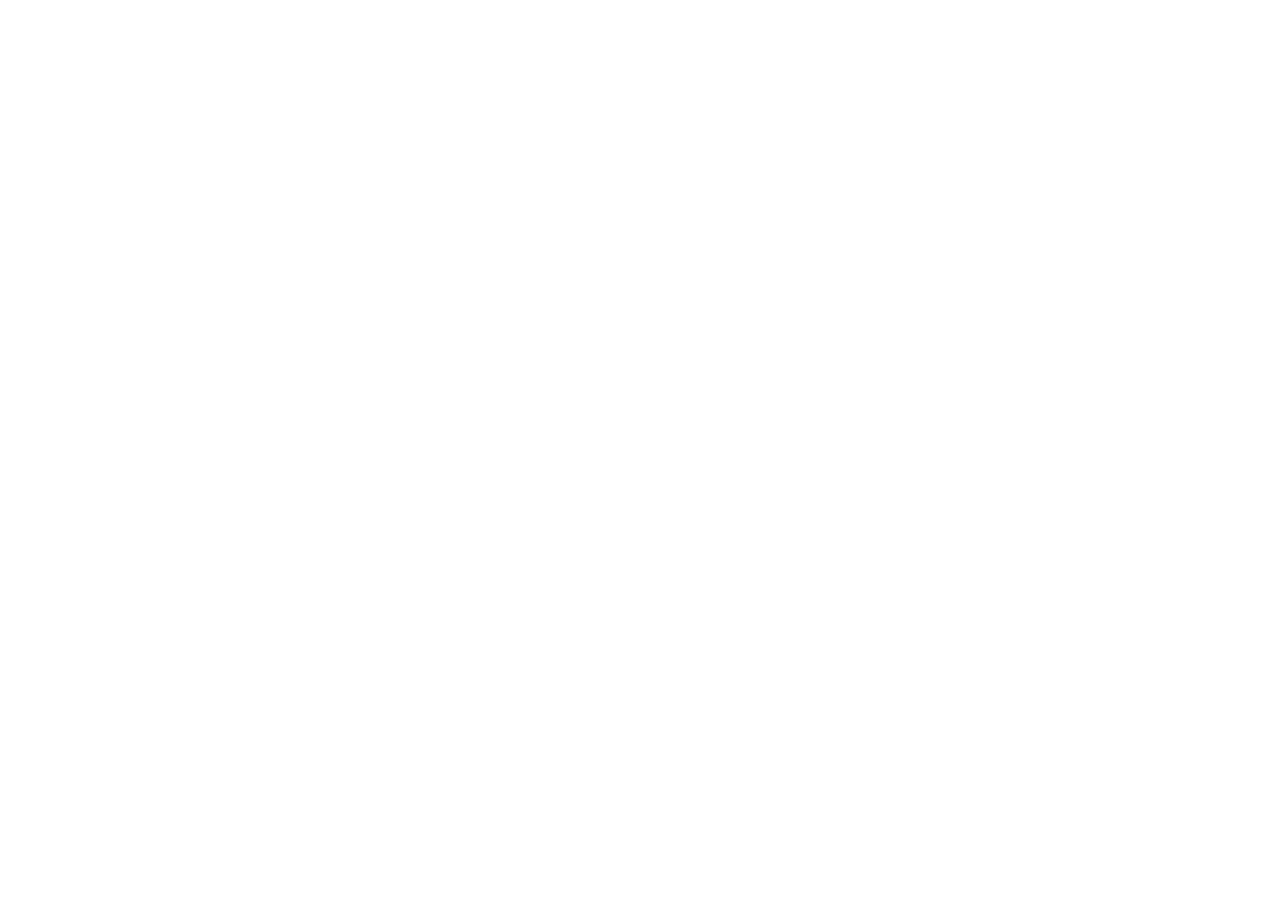
==== index.html @ 6c9b46a6 "Initial commit" ====
<!DOCTYPE html>
<html lang="en">
	<head>
		<meta charset="UTF-8">
		<meta name="description" content="The best website!">
		<meta name="keywords" content="best,web,website,google,html,linux,nuggets">
		<meta name="viewport" content="width=device-width, initial-scale=1">
		<title>Olivr Epic!</title>
	</head>
	<body>
	</body>
</html>
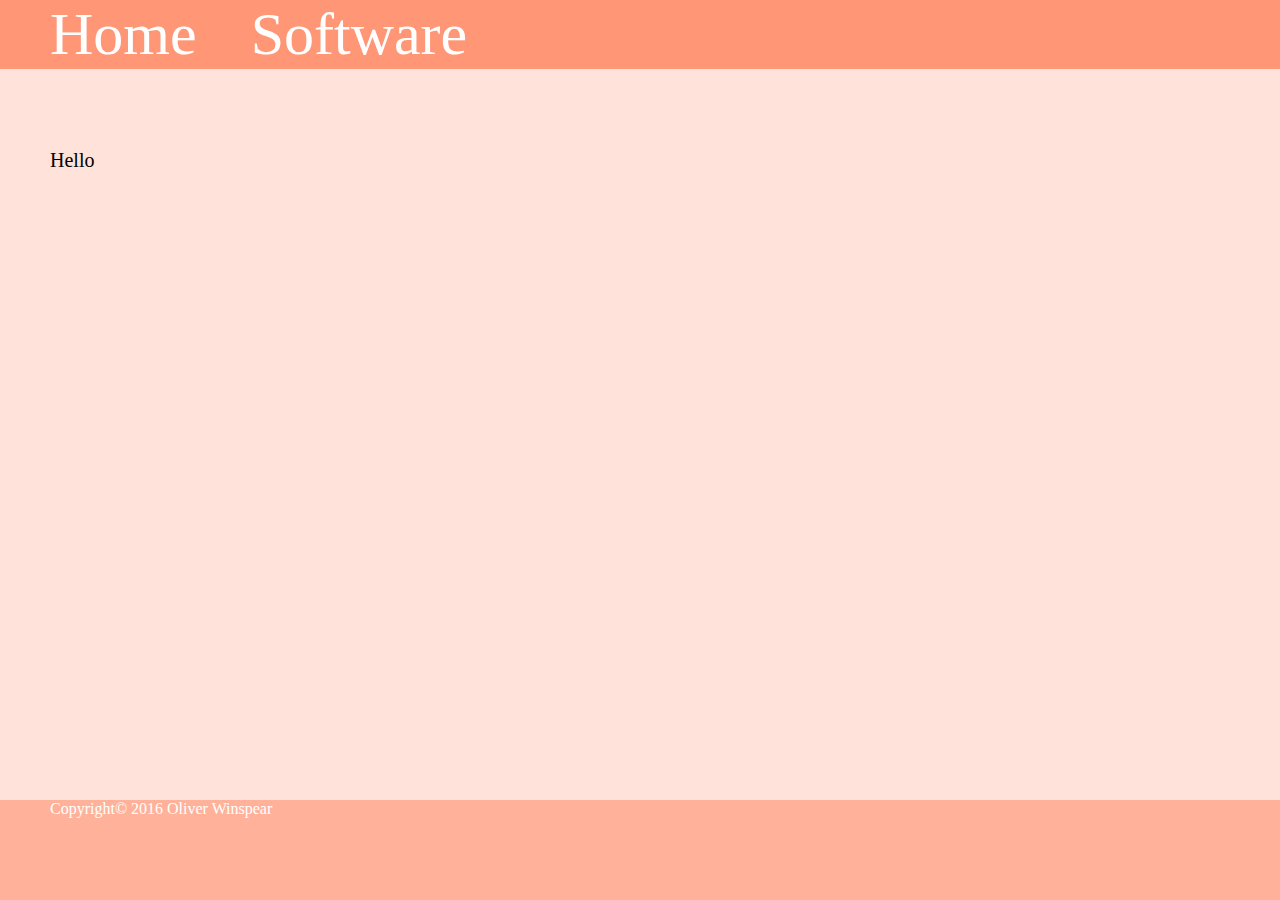
==== commit 3906643b: "Initial commit" ====
--- a/index.html
+++ b/index.html
@@ -1,12 +1,31 @@
 <!DOCTYPE html>
+<!--[if !IE 7]>
+	<style type="text/css">
+		#wrapper {display:table;height:100%}
+	</style>
+<![endif]-->
+
 <html lang="en">
 	<head>
 		<meta charset="UTF-8">
 		<meta name="description" content="The best website!">
-		<meta name="keywords" content="best,web,website,google,html,linux,nuggets">
+		<meta name="keywords" content="git,github,github pages,pages,free,software,open-source,linux,debian,ubuntu,mint,arch,suse,redhat,distro">
 		<meta name="viewport" content="width=device-width, initial-scale=1">
-		<title>Olivr Epic!</title>
+		<title>Ep1c</title>
+		<link rel="stylesheet" type="text/css" href="css/style.css">
 	</head>
 	<body>
+		<div id="wrapper">
+			<div id="header">
+				<a href="index.html">Home</a>
+				<a href="software.html">Software</a>
+			</div>
+			<div id="main">
+				Hello
+			</div>
+		</div>
+			<div id="footer">
+				Copyright&copy; 2016 Oliver Winspear 
+			</div>
 	</body>
 </html>
--- a/css/style.css
+++ b/css/style.css
@@ -0,0 +1,49 @@
+html, body {
+	margin: 0px;
+	height: 100%;
+	background-color: #FFE2D9;
+	font-family: "Times New Roman", serif;
+}
+
+#wrapper {min-height: 100%;}
+
+#header {
+	width: 100%;
+	color: #FFFFFF;
+	background-color: #FF9675;
+	text-indent: 50px;
+	word-spacing: 50px;
+}
+
+#main {
+	overflow:auto;
+	padding-bottom: 100px; /* must be same height as the footer */
+	margin-top:80px;
+	text-indent: 50px;
+	font-size: 20px;
+}  
+
+#footer {
+	position: relative;
+	background-color: #FFB299;
+	margin-top: -100px; /* negative value of footer height */
+	height: 100px;
+	clear: both;
+	color: #FFFFFF;
+	text-indent: 50px;
+} 
+
+/*Opera Fix*/
+body:before {
+	content: "";
+	height: 100%;
+	float: left;
+	width: 0;
+	margin-top: -32767px;
+}
+
+a {color: #FFFFFF;text-decoration: none;font-size:60px}
+
+a {text-decoration: none;}
+
+/* http://www.cssstickyfooter.com/using-sticky-footer-code.html */
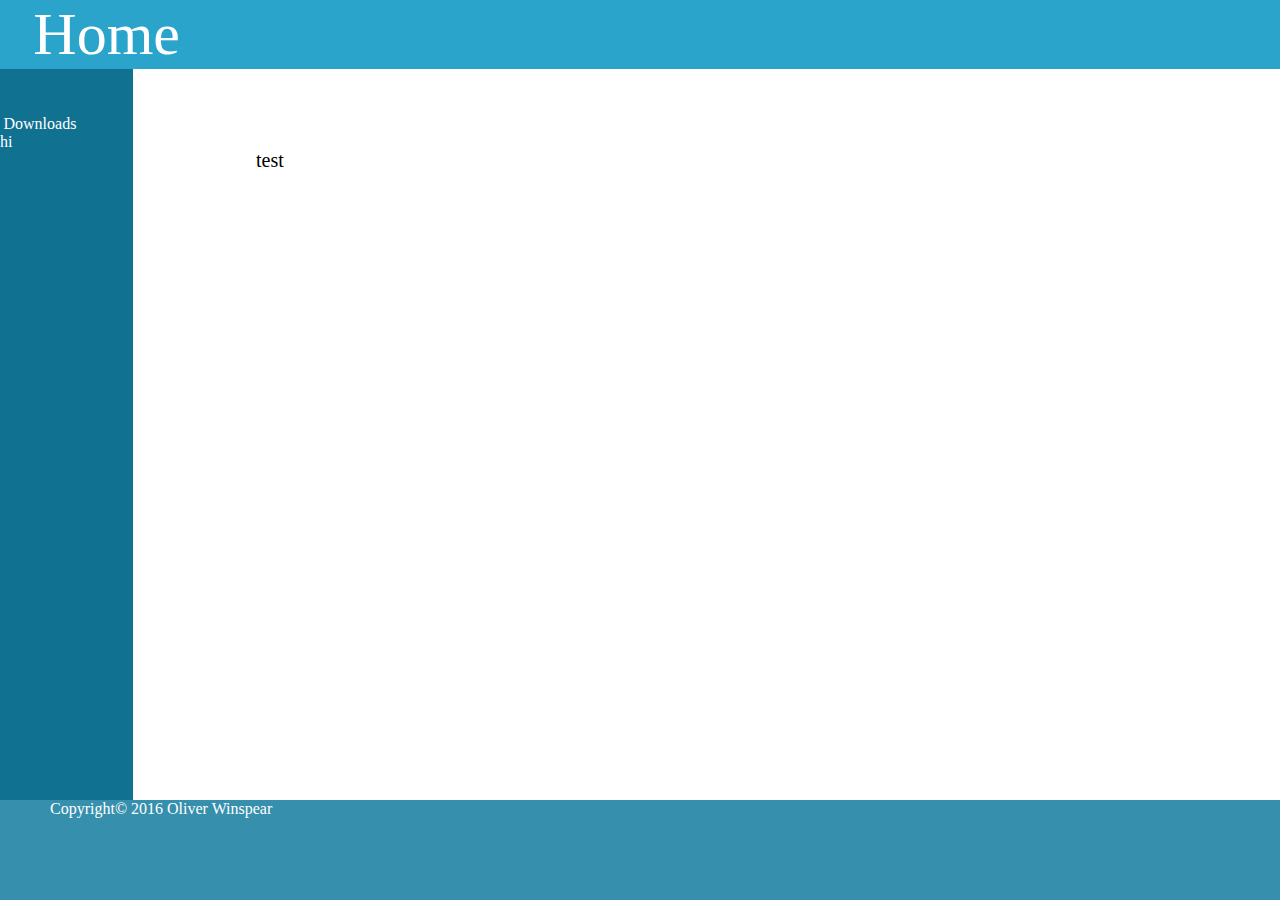
==== commit dd3a99a6: "Initial commit" ====
--- a/index.html
+++ b/index.html
@@ -18,10 +18,13 @@
 		<div id="wrapper">
 			<div id="header">
 				<a href="index.html">Home</a>
-				<a href="software.html">Software</a>
 			</div>
 			<div id="main">
-				Hello
+				test
+			</div>
+			<div id="left_menu">
+				Downloads <br/>
+				hi
 			</div>
 		</div>
 			<div id="footer">
--- a/css/style.css
+++ b/css/style.css
@@ -1,7 +1,7 @@
 html, body {
 	margin: 0px;
 	height: 100%;
-	background-color: #FFE2D9;
+	background-color: #FFFFFF;
 	font-family: "Times New Roman", serif;
 }
 
@@ -9,23 +9,38 @@
 
 #header {
 	width: 100%;
+	height: 7.89163722%;
 	color: #FFFFFF;
-	background-color: #FF9675;
-	text-indent: 50px;
+	background-color: #2BA4CC;
+	text-indent: 2.604166667%;
 	word-spacing: 50px;
+
 }
 
 #main {
-	overflow:auto;
+	overflow: auto;
 	padding-bottom: 100px; /* must be same height as the footer */
-	margin-top:80px;
-	text-indent: 50px;
+	margin-top: 80px;
 	font-size: 20px;
+	width: 79.59%;
+	position: absolute;
+	left: 20%;
+	color: #000000;
 }  
+
+#left_menu {
+	color: #FFFFFF;
+	background-color: #117191;
+	width: 10.41%;
+	height: 83.61836278%;
+	position: absolute;
+	text-indent: 2.604166667%;
+	padding-top: 3.576537912%;
+}
 
 #footer {
 	position: relative;
-	background-color: #FFB299;
+	background-color: #368FAD;
 	margin-top: -100px; /* negative value of footer height */
 	height: 100px;
 	clear: both;
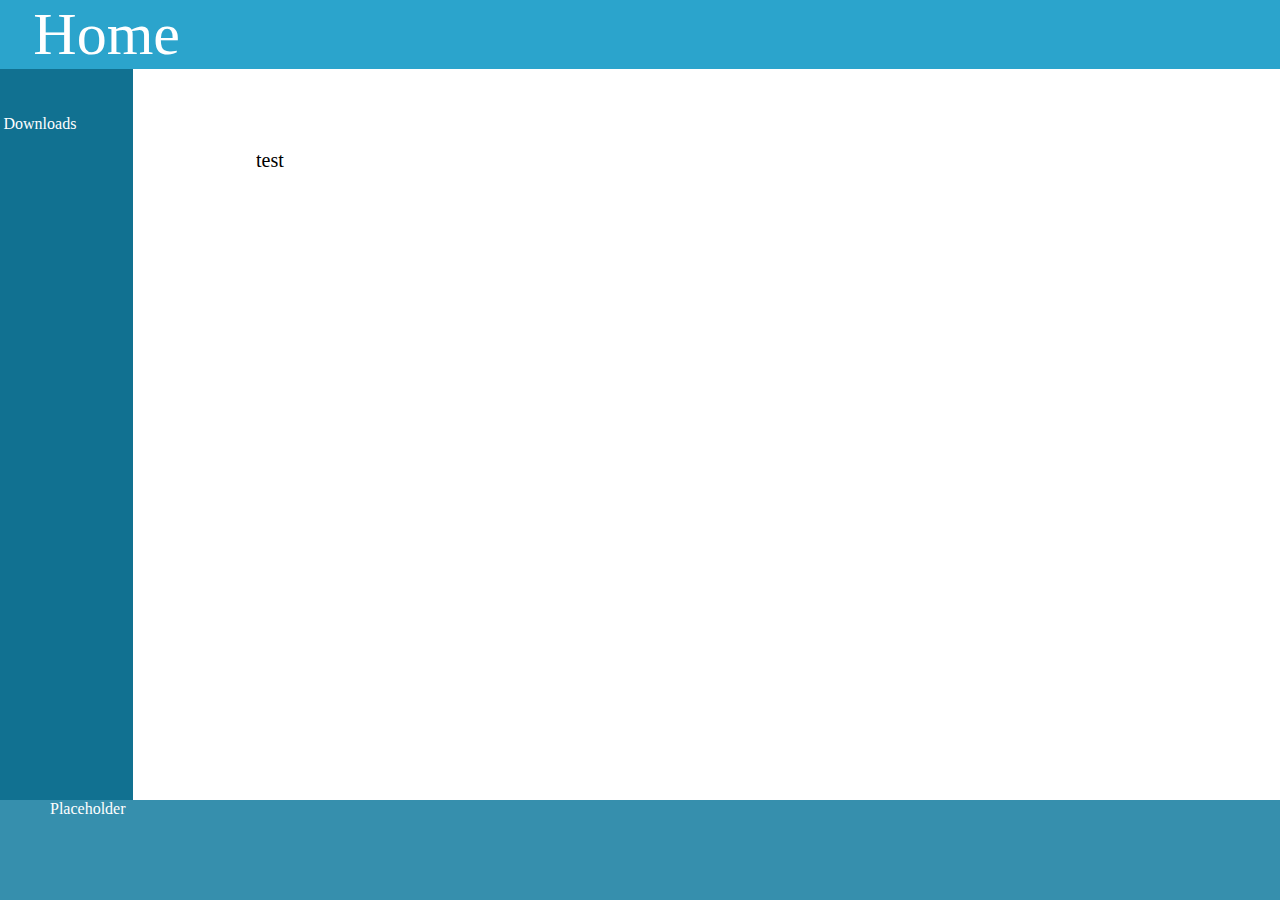
==== commit 8833ee51: "Update index.html" ====
--- a/index.html
+++ b/index.html
@@ -6,29 +6,29 @@
 <![endif]-->
 
 <html lang="en">
-	<head>
-		<meta charset="UTF-8">
-		<meta name="description" content="The best website!">
-		<meta name="keywords" content="git,github,github pages,pages,free,software,open-source,linux,debian,ubuntu,mint,arch,suse,redhat,distro">
-		<meta name="viewport" content="width=device-width, initial-scale=1">
-		<title>Ep1c</title>
-		<link rel="stylesheet" type="text/css" href="css/style.css">
-	</head>
+    <head>
+	<meta charset="UTF-8">
+	<meta name="description" content="The best website!">
+	<meta name="keywords" content="git,github,github pages,pages,free,software,open-source,linux,debian,ubuntu,mint,arch,suse,redhat,distro">
+	<meta name="viewport" content="width=device-width, initial-scale=1">
+	<title>Ep1c</title>
+	<link rel="stylesheet" type="text/css" href="css/style.css">
+    </head>
+	
 	<body>
 		<div id="wrapper">
-			<div id="header">
-				<a href="index.html">Home</a>
+		<div id="header">
+			<a href="index.html">Home</a>
 			</div>
 			<div id="main">
 				test
 			</div>
 			<div id="left_menu">
 				Downloads <br/>
-				hi
 			</div>
 		</div>
-			<div id="footer">
-				Copyright&copy; 2016 Oliver Winspear 
-			</div>
+		<div id="footer">
+				Placeholder 
+		</div>
 	</body>
 </html>
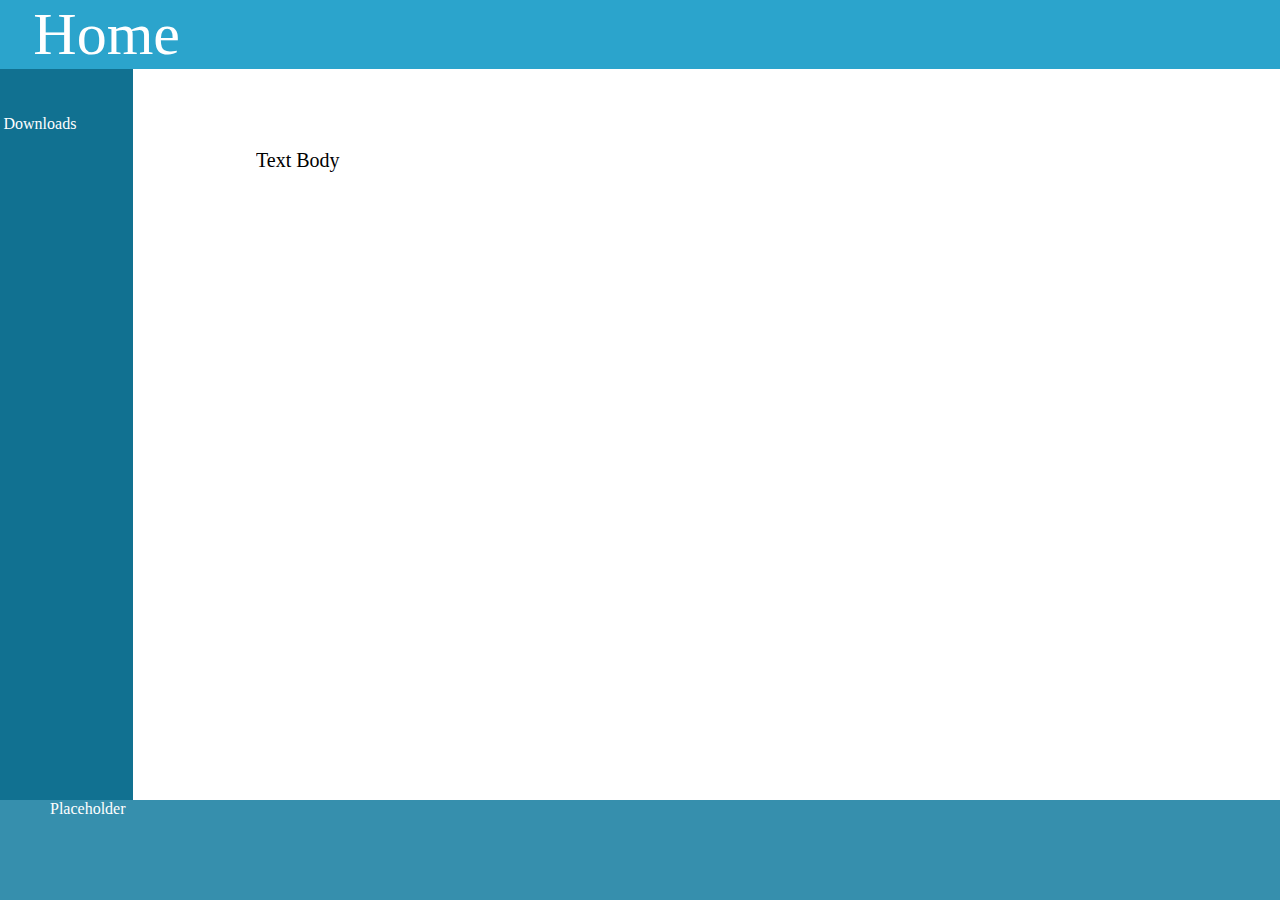
==== commit 098b72af: "Update index.html" ====
--- a/index.html
+++ b/index.html
@@ -8,10 +8,10 @@
 <html lang="en">
     <head>
 	<meta charset="UTF-8">
-	<meta name="description" content="The best website!">
-	<meta name="keywords" content="git,github,github pages,pages,free,software,open-source,linux,debian,ubuntu,mint,arch,suse,redhat,distro">
+	<meta name="description" content="">
+	<meta name="keywords" content="">
 	<meta name="viewport" content="width=device-width, initial-scale=1">
-	<title>Ep1c</title>
+	<title>Site</title>
 	<link rel="stylesheet" type="text/css" href="css/style.css">
     </head>
 	
@@ -21,14 +21,14 @@
 			<a href="index.html">Home</a>
 			</div>
 			<div id="main">
-				test
+				Text Body
 			</div>
 			<div id="left_menu">
 				Downloads <br/>
 			</div>
 		</div>
 		<div id="footer">
-				Placeholder 
+			Placeholder 
 		</div>
 	</body>
 </html>
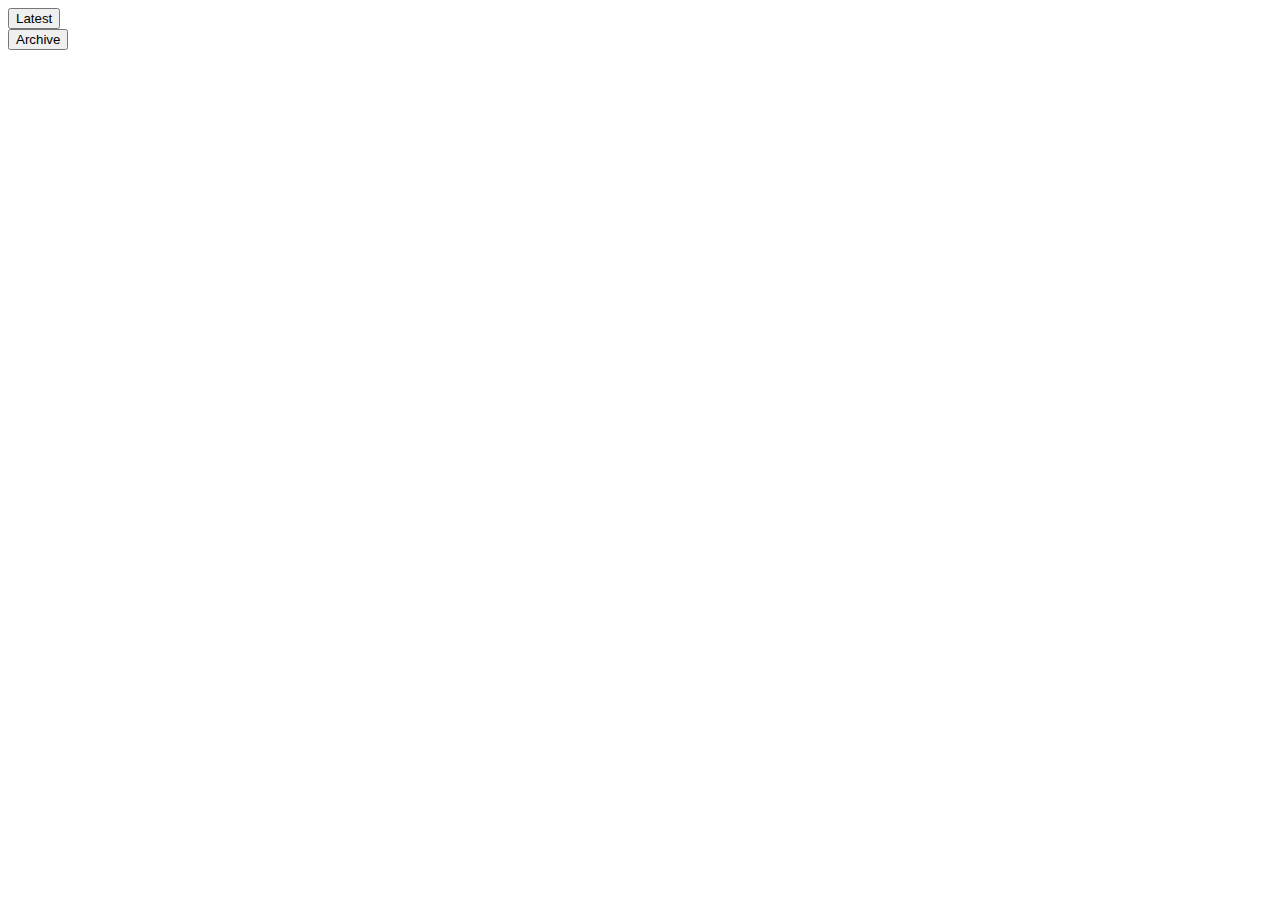
==== commit da369ed5: "Initial commit" ====
--- a/index.html
+++ b/index.html
@@ -1,34 +1,17 @@
 <!DOCTYPE html>
-<!--[if !IE 7]>
-	<style type="text/css">
-		#wrapper {display:table;height:100%}
-	</style>
-<![endif]-->
-
-<html lang="en">
-    <head>
-	<meta charset="UTF-8">
-	<meta name="description" content="">
-	<meta name="keywords" content="">
-	<meta name="viewport" content="width=device-width, initial-scale=1">
-	<title>Site</title>
-	<link rel="stylesheet" type="text/css" href="css/style.css">
-    </head>
+<html>
+	<head>
+		<title>Reading List</title>
+	</head>
 	
 	<body>
-		<div id="wrapper">
-		<div id="header">
-			<a href="index.html">Home</a>
-			</div>
-			<div id="main">
-				Text Body
-			</div>
-			<div id="left_menu">
-				Downloads <br/>
-			</div>
-		</div>
-		<div id="footer">
-			Placeholder 
-		</div>
+		<form action="/pdf/reading_list_28_11_20.pdf" method="get">
+			<input type="submit" value="Latest"/>
+		</form>	
+
+		<form action="https://github.com/Oliver-Git/readinglist.github.io/tree/master/pdf" method="get">
+			<input type="submit" value="Archive"/>
+		</form>
 	</body>
 </html>
+
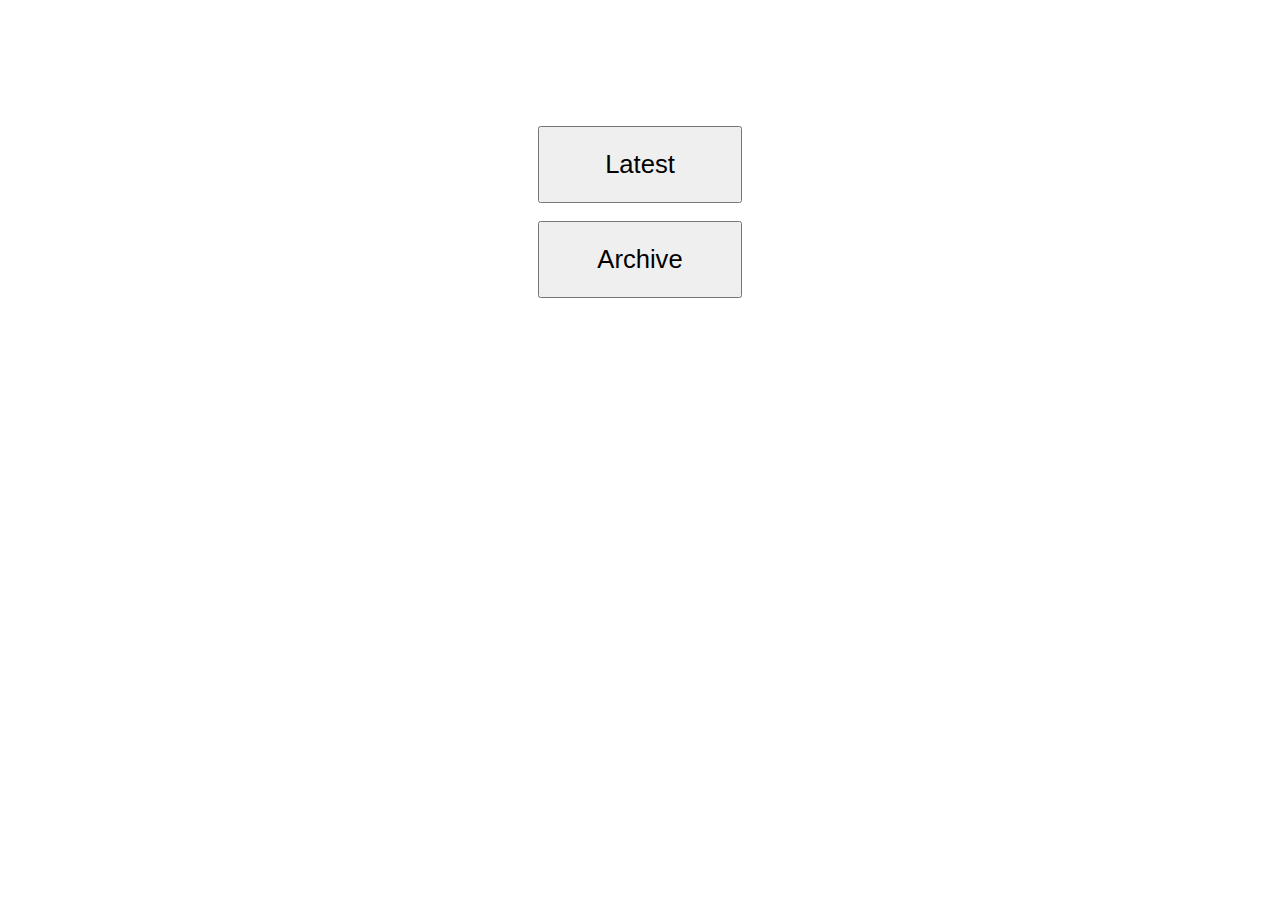
==== commit bec7bb8e: "Update button link" ====
--- a/index.html
+++ b/index.html
@@ -2,12 +2,26 @@
 <html>
 	<head>
 		<title>Reading List</title>
+		<style>
+			input {
+				display: block;
+				margin-left: auto;
+				margin-right: auto;
+				margin-top: 10%;
+				margin-bottom: -10%;
+				font-size: 2vw;
+				width: 8em;
+				height: 3em;
+			}
+		</style>
 	</head>
 	
 	<body>
-		<form action="/pdf/reading_list_28_11_20.pdf" method="get">
+		<form action="/readinglist/pdf/brief_list_v1.pdf" method="get">
 			<input type="submit" value="Latest"/>
 		</form>	
+
+		<br/>
 
 		<form action="https://github.com/Oliver-Git/readinglist.github.io/tree/master/pdf" method="get">
 			<input type="submit" value="Archive"/>
